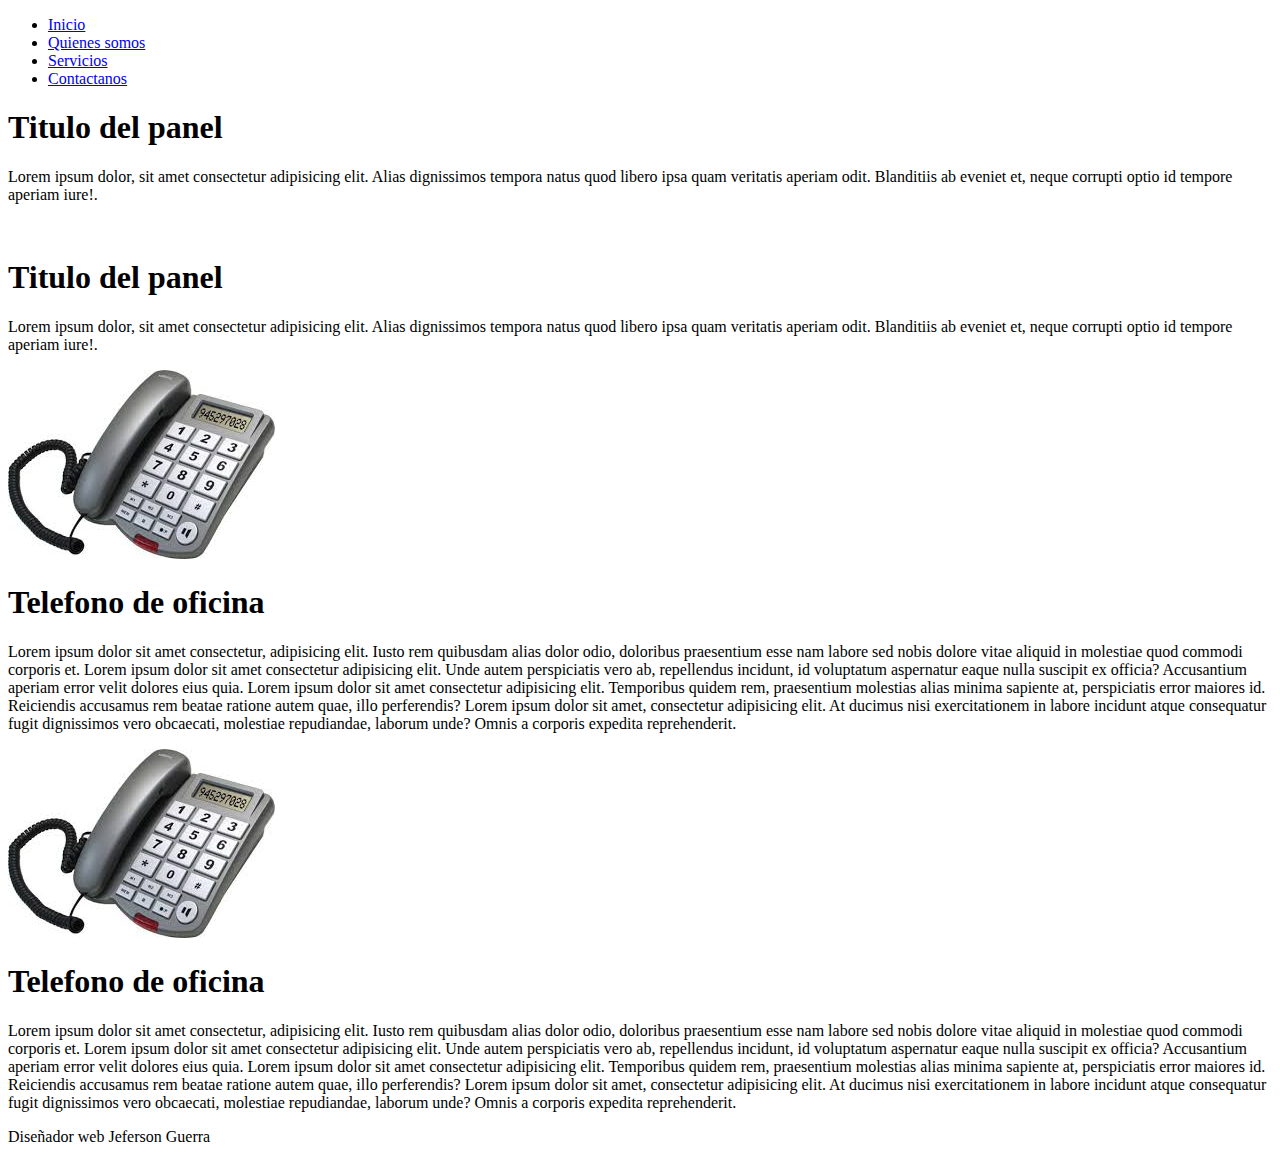
==== index.html @ 8bf46871 "Archivo renombrado" ====
<!DOCTYPE html>
<html lang="es">
<head>
    <meta charset="UTF-8">
    <meta name="viewport" content="width=device-width, initial-scale=1.0">
    <title>Pagina principal del ejemolo de HTML-CSS</title>
    <link rel="stylesheet" href="css/hojasdeestilos.css">
</head>
<body>
    <nav>
        <div id="menuprincipal">
            <ul>
                <li><a href="#">Inicio</a></li>
                <li><a href="#">Quienes somos</a></li>
                <li><a href="#">Servicios</a></li>
                <li><a href="#">Contactanos</a></li>
            </ul>
        </div>
    </nav>
    <aside>
        <div class="panel">
            <div class="contenedor">
                <h1>Titulo del panel</h1>
                <p>Lorem ipsum dolor, sit amet consectetur adipisicing elit. Alias dignissimos tempora natus quod libero ipsa quam veritatis aperiam odit. Blanditiis ab eveniet et, neque corrupti optio id tempore aperiam iure!.</p>
                <div class="contenido"></div>
            </div>
        </div>
        <br>
        <div class="panel">
            <div class="contenedor">
                <h1>Titulo del panel</h1>
                <p>Lorem ipsum dolor, sit amet consectetur adipisicing elit. Alias dignissimos tempora natus quod libero ipsa quam veritatis aperiam odit. Blanditiis ab eveniet et, neque corrupti optio id tempore aperiam iure!.</p>
                <div class="contenido"></div>
            </div>
        </div>
    </aside>
    <section>
        <article>
            <div class="articulo">
                <img src="img/telefono1.jpeg" alt="">
                <h1>Telefono de oficina</h1>
                <p>Lorem ipsum dolor sit amet consectetur, adipisicing elit. Iusto rem quibusdam alias dolor odio, doloribus praesentium esse nam labore sed nobis dolore vitae aliquid in molestiae quod commodi corporis et. Lorem ipsum dolor sit amet consectetur adipisicing elit. Unde autem perspiciatis vero ab, repellendus incidunt, id voluptatum aspernatur eaque nulla suscipit ex officia? Accusantium aperiam error velit dolores eius quia. Lorem ipsum dolor sit amet consectetur adipisicing elit. Temporibus quidem rem, praesentium molestias alias minima sapiente at, perspiciatis error maiores id. Reiciendis accusamus rem beatae ratione autem quae, illo perferendis? Lorem ipsum dolor sit amet, consectetur adipisicing elit. At ducimus nisi exercitationem in labore incidunt atque consequatur fugit dignissimos vero obcaecati, molestiae repudiandae, laborum unde? Omnis a corporis expedita reprehenderit.</p>
            </div>
        </article>
        <article>
            <div class="articulo">
                <img src="img/telefono1.jpeg" alt="">
                <h1>Telefono de oficina</h1>
                <p>Lorem ipsum dolor sit amet consectetur, adipisicing elit. Iusto rem quibusdam alias dolor odio, doloribus praesentium esse nam labore sed nobis dolore vitae aliquid in molestiae quod commodi corporis et. Lorem ipsum dolor sit amet consectetur adipisicing elit. Unde autem perspiciatis vero ab, repellendus incidunt, id voluptatum aspernatur eaque nulla suscipit ex officia? Accusantium aperiam error velit dolores eius quia. Lorem ipsum dolor sit amet consectetur adipisicing elit. Temporibus quidem rem, praesentium molestias alias minima sapiente at, perspiciatis error maiores id. Reiciendis accusamus rem beatae ratione autem quae, illo perferendis? Lorem ipsum dolor sit amet, consectetur adipisicing elit. At ducimus nisi exercitationem in labore incidunt atque consequatur fugit dignissimos vero obcaecati, molestiae repudiandae, laborum unde? Omnis a corporis expedita reprehenderit.</p>
            </div>
        </article>
    </section>
    <div style="clear:both;"></div>
    <footer>
        <div id="piedepagina"></div>
        <p>Diseñador web Jeferson Guerra</p>
    </footer>
    
</body>
</html>
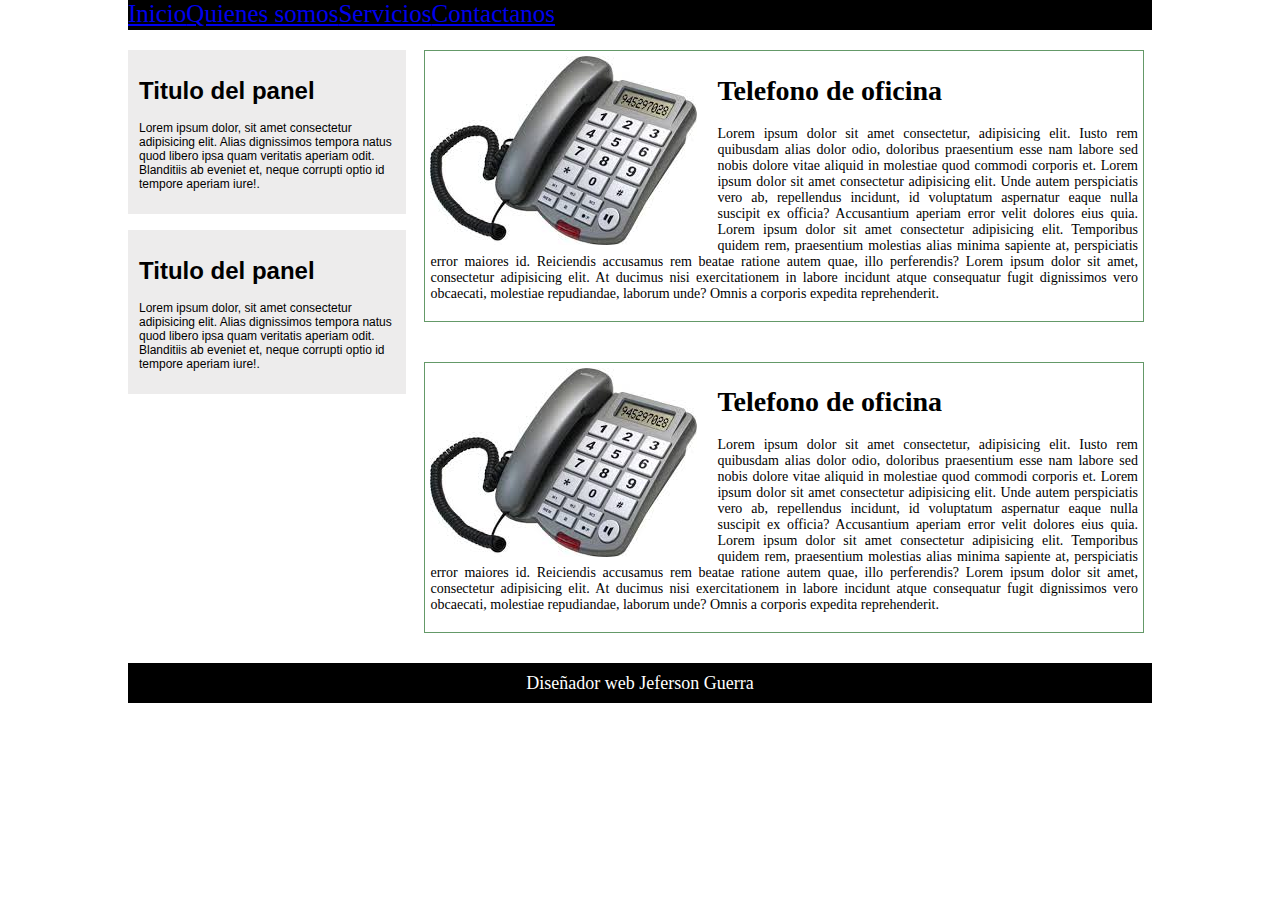
==== commit 6d542b1e: "hojadeestilos" ====
--- a/index.html
+++ b/index.html
@@ -4,7 +4,7 @@
     <meta charset="UTF-8">
     <meta name="viewport" content="width=device-width, initial-scale=1.0">
     <title>Pagina principal del ejemolo de HTML-CSS</title>
-    <link rel="stylesheet" href="css/hojasdeestilos.css">
+    <link rel="stylesheet" href="CSS/hojasdeestilos.css">
 </head>
 <body>
     <nav>
--- a/CSS/hojasdeestilos.css
+++ b/CSS/hojasdeestilos.css
@@ -0,0 +1,125 @@
+body{
+    width: 80%;
+    font-size: 14px;
+    font-family: helvica;
+    margin: auto;
+}
+
+nav{
+    background: black;
+    width: 100%;
+}
+
+nav ul{
+    margin: 0px;
+    padding: 0px;
+    overflow: hidden;
+}
+
+nav #menuprincipal{
+    background: black;
+    font-size: 25px;
+    height: 30px;
+}
+
+nav #menuprincipal ul li{
+    float: left;
+    list-style: none;
+}
+
+nav #principal ul li a{
+    display: block;
+    padding: 10px 15px;
+    text-decoration: none;
+    color: white;
+    text-align: center;
+}
+
+nav #menuprincipal ul li a:hover{
+font-weight: bold;
+background: #4c6ff3;
+transition: all 1s;
+}
+
+aside{
+    float: left;
+    width: 27%;
+    margin-top: 20px;
+}
+
+aside .panel{
+    margin: 0px;
+    background: #edecec;
+    border: solid 1px #edecec;
+    font-family: Arial;
+    font-size: 12px;
+    width: 100%;
+}
+
+aside .contenedor{
+    padding: 10px;
+}
+
+aside.contenedor h1{
+    background: #4c6ff3;
+    color: #fff;
+    font-size: 14px;
+    margin: 0px;
+    padding: 10px 15px; 
+    text-transform: uppercase;
+}
+
+aside.panel .contenedor{
+    line-height: 150%;
+}
+
+section{
+    float: right;
+    width: 73%;
+    margin: 0px;
+    padding: 0px;
+}
+
+section article{
+    margin: 10px;
+    padding: 10px;
+}
+
+section article .articulo{
+    background: #fff;
+    border: solid 1px #649968;
+    font-size: 14px;
+    width: 100%;
+    overflow: hidden;
+    text-align: justify;
+    margin-bottom: 10px;
+    padding: 5px;
+}   
+
+section article .articulo img{
+    float: left;
+    margin-right: 20px;
+}
+
+section article.articulo h1{
+    font-family: Arial;
+    font-weight: bold;
+    font-size: 16px;
+    text-transform: uppercase;
+    color: #1d24b3;
+}
+
+footer{
+    display: block;
+    background: black;
+    height: 40px;
+    width: 100%;
+}
+
+footer p{
+    color: white;
+    font-size: 18px;
+    text-align: center;
+    margin: auto;
+    padding-top: 10px;
+}